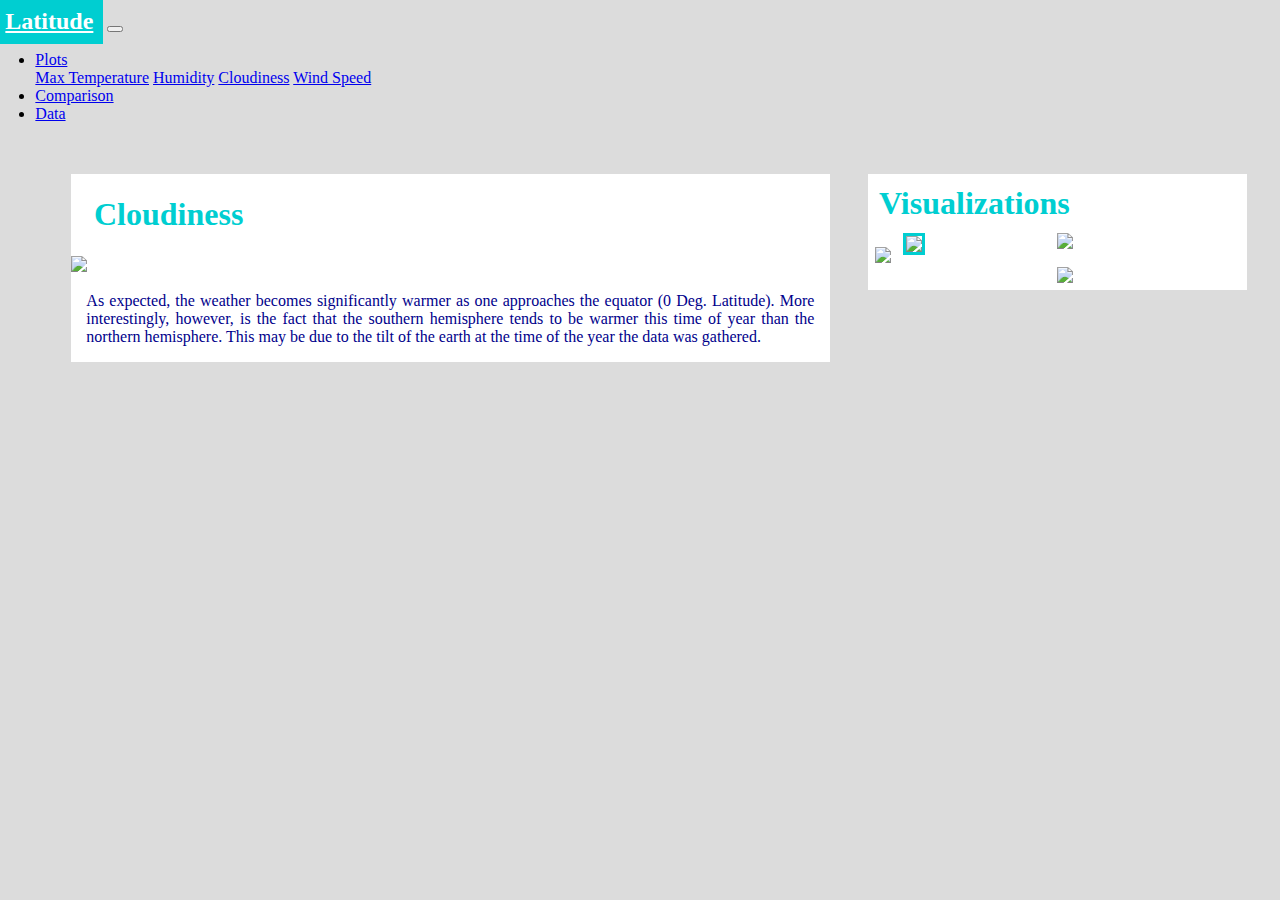
==== cloudiness.html @ da252196 "Add titles to HTML pages" ====
<!DOCTYPE html>
<html>
  <head>
    <title>Latitude and Cloudiness</title>
    <link rel="stylesheet" href="https://stackpath.bootstrapcdn.com/bootstrap/4.1.1/css/bootstrap.min.css" integrity="sha384-WskhaSGFgHYWDcbwN70/dfYBj47jz9qbsMId/iRN3ewGhXQFZCSftd1LZCfmhktB" crossorigin="anonymous">
    <link rel="stylesheet" type="text/css" href="style.css">
    <script src="https://code.jquery.com/jquery-3.3.1.slim.min.js" integrity="sha384-q8i/X+965DzO0rT7abK41JStQIAqVgRVzpbzo5smXKp4YfRvH+8abtTE1Pi6jizo" crossorigin="anonymous"></script>
    <script src="https://cdnjs.cloudflare.com/ajax/libs/popper.js/1.14.3/umd/popper.min.js" integrity="sha384-ZMP7rVo3mIykV+2+9J3UJ46jBk0WLaUAdn689aCwoqbBJiSnjAK/l8WvCWPIPm49" crossorigin="anonymous"></script>
    <script src="https://stackpath.bootstrapcdn.com/bootstrap/4.1.1/js/bootstrap.min.js" integrity="sha384-smHYKdLADwkXOn1EmN1qk/HfnUcbVRZyYmZ4qpPea6sjB/pTJ0euyQp0Mk8ck+5T" crossorigin="anonymous"></script>
  </head>
  <body>
    <div class="container">
      <nav class="navbar navbar-expand-md navbar-light bg-light">
  <a href="index.html" class="navbar-brand h1" id="nav-brand">Latitude</a>
  <button class="navbar-toggler" type="button" data-toggle="collapse" data-target="#navbarNavDropdown" aria-controls="navbarNavDropdown" aria-expanded="false" aria-label="Toggle navigation">
    <span class="navbar-toggler-icon"></span>
  </button>
  <div class="collapse navbar-collapse justify-content-end" id="navbarNavDropdown">
    <ul class="navbar-nav">
      <li class="nav-item dropdown">
        <a class="nav-link dropdown-toggle" href="#" id="navbarDropdownMenuLink" data-toggle="dropdown" aria-haspopup="true" aria-expanded="false">
          Plots
        </a>
        <div class="dropdown-menu" aria-labelledby="navbarDropdownMenuLink">
          <a class="dropdown-item" href="max_temperature.html">Max Temperature</a>
          <a class="dropdown-item" href="humidity.html">Humidity</a>
          <a class="dropdown-item" href="cloudiness.html">Cloudiness</a>
          <a class="dropdown-item" href="wind_speed.html">Wind Speed</a>
        </div>
      </li>
      <li class="nav-item">
        <a class="nav-link" href="comparison.html">Comparison</a>
      </li>
      <li class="nav-item">
        <a class="nav-link" href="data.html">Data</a>
      </li>
    </ul>
  </div>
</nav>
</div>
<section>
<h1>Cloudiness</h1>
<img src="Cloudiness_In_World_Cities.png">
<p>As expected, the weather becomes significantly warmer as one approaches the equator (0 Deg. Latitude). More interestingly, however, is the fact that the southern hemisphere tends to be warmer this time of year than the northern hemisphere. This may be due to the tilt of the earth at the time of the year the data was gathered.</p>
</section>
<aside>
  <h1>Visualizations</h1>
  <a href="max_temperature.html"><img src="Temperature_In_World_Cities.png" class="aside-left-image"></a>
  <a href="humidity.html"><img src="Humidity_In_World_Cities.png" class="aside-right-image"></a>
  <a href="cloudiness.html"><img src="Cloudiness_In_World_Cities.png" class="aside-left-image aside-bottom-image active-image"></a>
  <a href="wind_speed.html"><img src="Wind_Speed_In_World_Cities.png" class="aside-right-image aside-bottom-image"></a>
</aside>
</body>
</html>
---- style.css ----
body {background-color: gainsboro;}

.navbar-light {
	padding: 0;
	margin-bottom: 10px;
	margin-left: -6%;
	margin-right: -6.5%;
	margin-bottom: 4%;
	padding-left: 5%;
	padding-right: 2%;
}

nav .navbar-brand {background-color: darkturquoise;
	padding: 10px;
	color: white;
	font-family: serif;
	font-weight: bold;
	font-size: 24px;
	margin-bottom: 0;
}

#nav-brand {color: white;}

.row {
	background-color: white;
}

.comparison-holder {
	background-color: white;
}

.comparison-image-left {
	max-width: 50%;
	display: inline-block;
}

.comparison-image-right {
	max-width: 50%;
	float: right;
	display: inline-block;
}

#data-header {
padding-top: 1.5%;
}

table {
	min-width: 100%;
	padding-bottom: %;
}

h1 {color: darkturquoise;
font-weight: bold;
font-family: serif;}

h3 {color: darkturquoise;
font-weight: bold;
font-family: serif;
text-align: center;
padding: 0;
margin: 0;}

p {color: darkblue;
text-align: justify;}

section {
	background-color: white;
	width: 60%;
	margin-left: 5%;
	margin-bottom: 2%;
	display: inline-block;
}

section h1 {
	margin: 3%;
}

section img {
	width: 100%;
}

section p {
margin-left: 2%;
margin-right: 2%;
}

aside {
width: 30%;
float: right;
display: inline-block;
background-color: white;
margin-right: 2%;
}

aside h1 {
	margin: 3%;
}

aside img {
	width: 48%;
}

.aside-left-image {
	margin-left: 2%;
}

.aside-right-image {
	float: right;
	margin-right: 2%;
}

.aside-bottom-image {
	margin-bottom: 2%;
}

.active-image {
	border: 3px solid darkturquoise;
}

@media (max-width: 768px) {
	section {
		width: 90%;
		margin-left: 5%;
		margin-right: 5%;
	}
	aside {
		float: none;
		width: 90%;
		margin-left: 5%;
		margin-right: 5%;
		margin-bottom: 2%;
	}
	aside img {
		width: 24%;
	}
	.aside-left-image {
		margin: 0;
	}
	.aside-right-image {
		margin: 0;
		float: none;
	}
	.aside-bottom-image {
		margin: 0;
	}
	.comparison-image-right {
		max-width: 100%;
		float: none;
	}
	.comparison-image-left {
		max-width: 100%;
	}
}
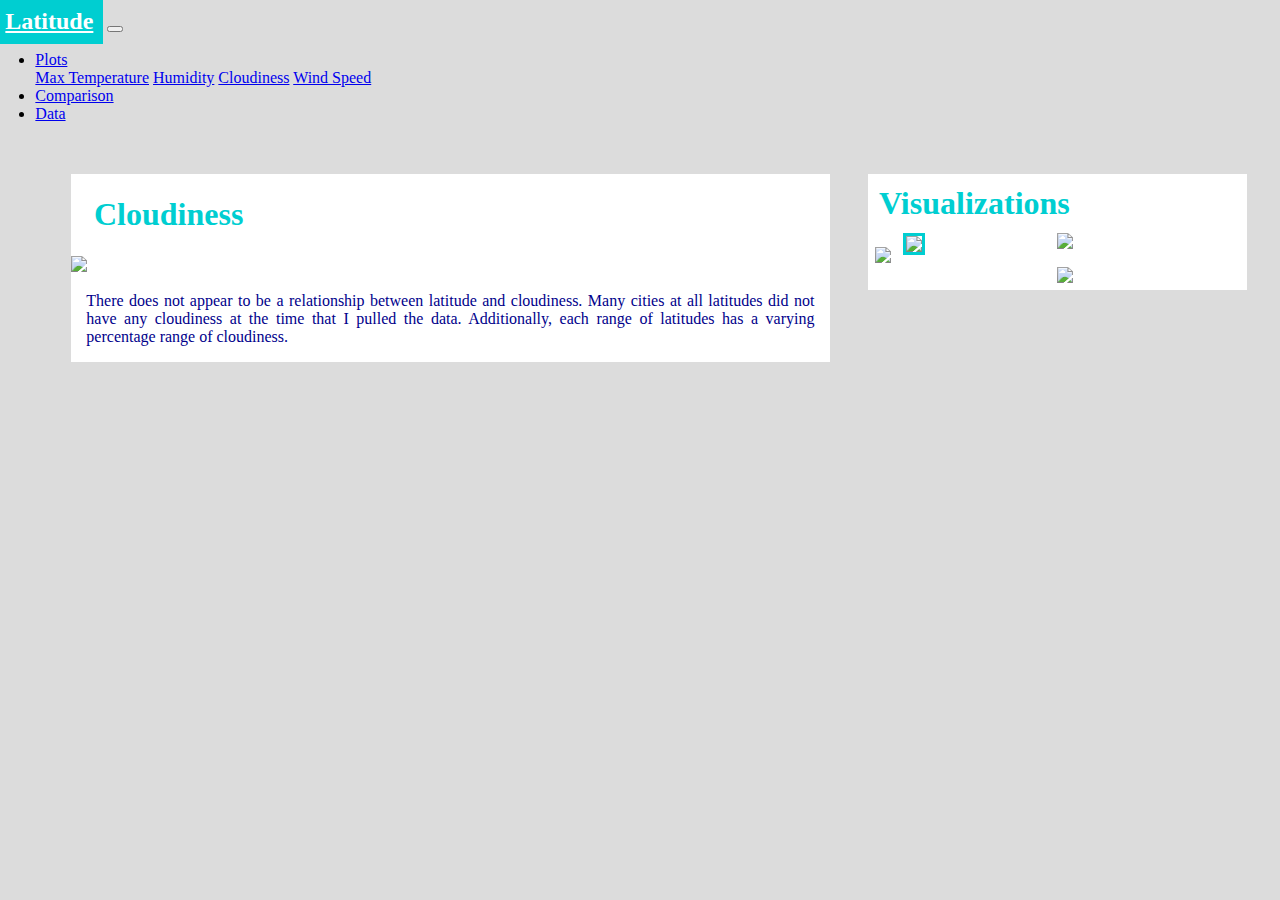
==== commit 1bb39ad5: "Add copy" ====
--- a/cloudiness.html
+++ b/cloudiness.html
@@ -41,7 +41,7 @@
 <section>
 <h1>Cloudiness</h1>
 <img src="Cloudiness_In_World_Cities.png">
-<p>As expected, the weather becomes significantly warmer as one approaches the equator (0 Deg. Latitude). More interestingly, however, is the fact that the southern hemisphere tends to be warmer this time of year than the northern hemisphere. This may be due to the tilt of the earth at the time of the year the data was gathered.</p>
+<p>There does not appear to be a relationship between latitude and cloudiness. Many cities at all latitudes did not have any cloudiness at the time that I pulled the data. Additionally, each range of latitudes has a varying percentage range of cloudiness.</p>
 </section>
 <aside>
   <h1>Visualizations</h1>
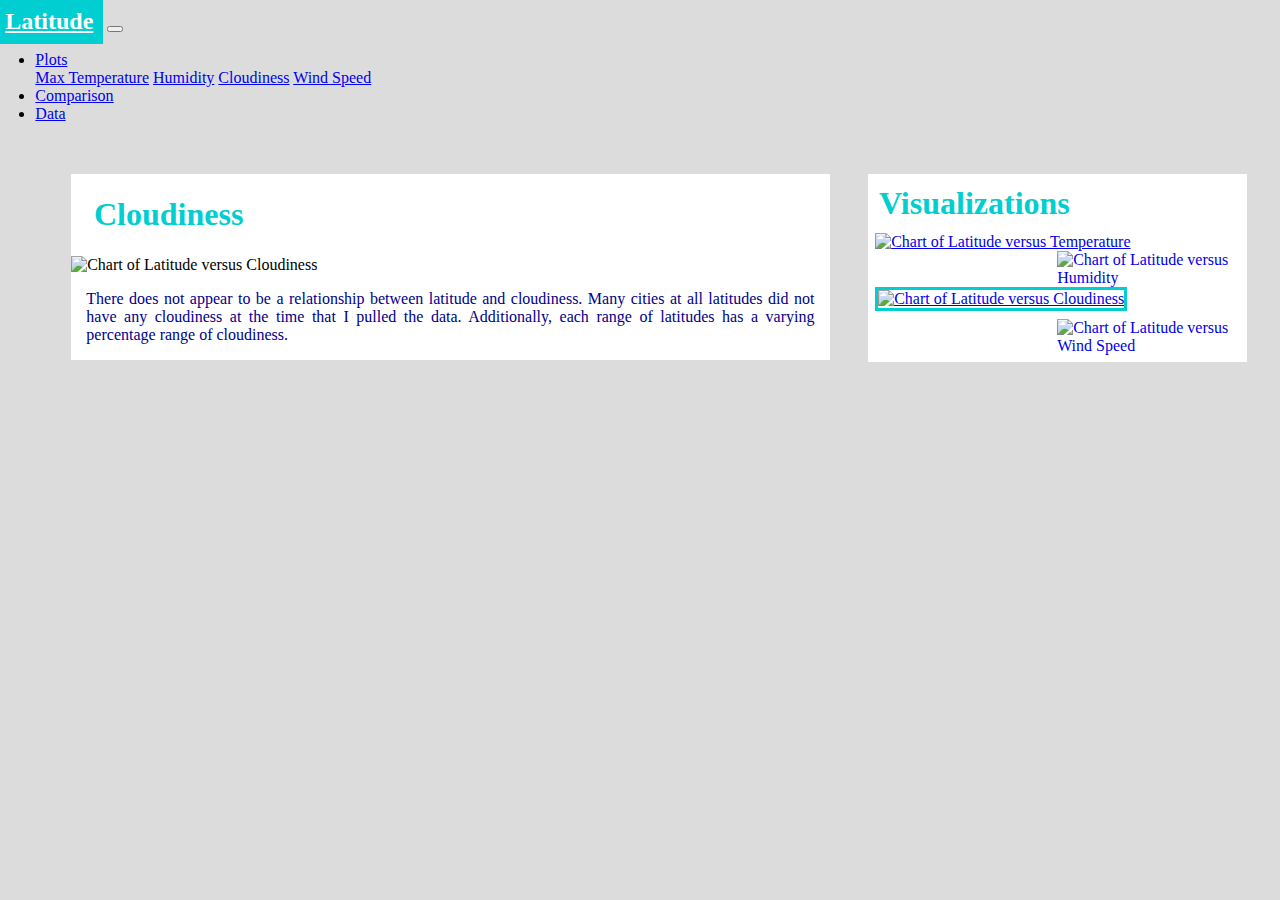
==== commit 51422745: "Add alt text to images" ====
--- a/cloudiness.html
+++ b/cloudiness.html
@@ -7,6 +7,7 @@
     <script src="https://code.jquery.com/jquery-3.3.1.slim.min.js" integrity="sha384-q8i/X+965DzO0rT7abK41JStQIAqVgRVzpbzo5smXKp4YfRvH+8abtTE1Pi6jizo" crossorigin="anonymous"></script>
     <script src="https://cdnjs.cloudflare.com/ajax/libs/popper.js/1.14.3/umd/popper.min.js" integrity="sha384-ZMP7rVo3mIykV+2+9J3UJ46jBk0WLaUAdn689aCwoqbBJiSnjAK/l8WvCWPIPm49" crossorigin="anonymous"></script>
     <script src="https://stackpath.bootstrapcdn.com/bootstrap/4.1.1/js/bootstrap.min.js" integrity="sha384-smHYKdLADwkXOn1EmN1qk/HfnUcbVRZyYmZ4qpPea6sjB/pTJ0euyQp0Mk8ck+5T" crossorigin="anonymous"></script>
+    <meta name="viewport" content="initial-scale=1">
   </head>
   <body>
     <div class="container">
@@ -40,15 +41,15 @@
 </div>
 <section>
 <h1>Cloudiness</h1>
-<img src="Cloudiness_In_World_Cities.png">
+<img src="Cloudiness_In_World_Cities.png" alt="Chart of Latitude versus Cloudiness">
 <p>There does not appear to be a relationship between latitude and cloudiness. Many cities at all latitudes did not have any cloudiness at the time that I pulled the data. Additionally, each range of latitudes has a varying percentage range of cloudiness.</p>
 </section>
 <aside>
   <h1>Visualizations</h1>
-  <a href="max_temperature.html"><img src="Temperature_In_World_Cities.png" class="aside-left-image"></a>
-  <a href="humidity.html"><img src="Humidity_In_World_Cities.png" class="aside-right-image"></a>
-  <a href="cloudiness.html"><img src="Cloudiness_In_World_Cities.png" class="aside-left-image aside-bottom-image active-image"></a>
-  <a href="wind_speed.html"><img src="Wind_Speed_In_World_Cities.png" class="aside-right-image aside-bottom-image"></a>
+  <a href="max_temperature.html"><img src="Temperature_In_World_Cities.png" alt="Chart of Latitude versus Temperature" class="aside-left-image"></a>
+  <a href="humidity.html"><img src="Humidity_In_World_Cities.png" alt="Chart of Latitude versus Humidity" class="aside-right-image"></a>
+  <a href="cloudiness.html"><img src="Cloudiness_In_World_Cities.png" alt="Chart of Latitude versus Cloudiness" class="aside-left-image aside-bottom-image active-image"></a>
+  <a href="wind_speed.html"><img src="Wind_Speed_In_World_Cities.png" alt="Chart of Latitude versus Wind Speed" class="aside-right-image aside-bottom-image"></a>
 </aside>
 </body>
 </html>--- a/style.css
+++ b/style.css
@@ -23,6 +23,7 @@
 
 .row {
 	background-color: white;
+	margin-bottom: 2%;
 }
 
 .comparison-holder {
@@ -45,8 +46,7 @@
 }
 
 table {
-	min-width: 100%;
-	padding-bottom: %;
+width:100%;
 }
 
 h1 {color: darkturquoise;
